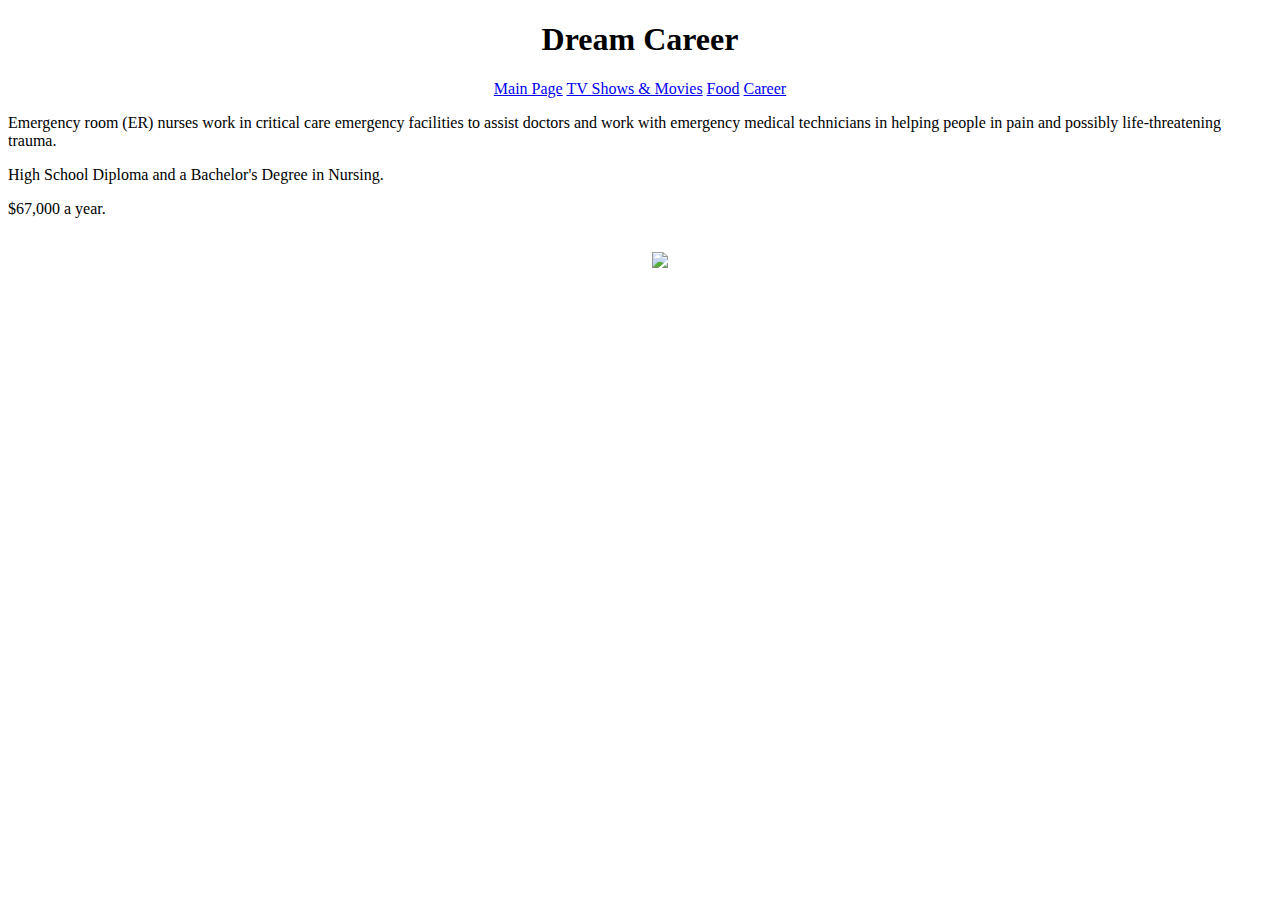
==== career.html @ 7b3a82ad "submit" ====
<!DOCTYPE HTML>
<html>
<head> 
  <link rel="stylesheet" type="text/css" href="career.css">
  </head>
  
  <body>
     <center>
      <h1>Dream Career<h1>
        </center>
        </body>
    
    <div class="classy">
      <center>
      <a href="mainpage.html">Main Page</a>
      <a href="tvshowandmovie.html">TV Shows & Movies</a>
      <a href="foods.html">Food</a>
      <a href="career.html">Career</a>
      </center>
    </div>
    <center>
   
      </center>
      <p>Emergency room (ER) nurses work in critical care emergency facilities to assist doctors and work with emergency medical technicians in helping people in pain and possibly life-threatening trauma.<p>
      
      <p>High School Diploma and a Bachelor's Degree in Nursing.<p>
      
      <p>$67,000 a year.<p>
      <center>
      <ul>
        <p> <br><img src="https://img2.embroiderydesigns.com/StockDesign/XLarge/Grand_Slam_Designs/ocg344rt1.jpg"></p>
        </center>
        
         </body>
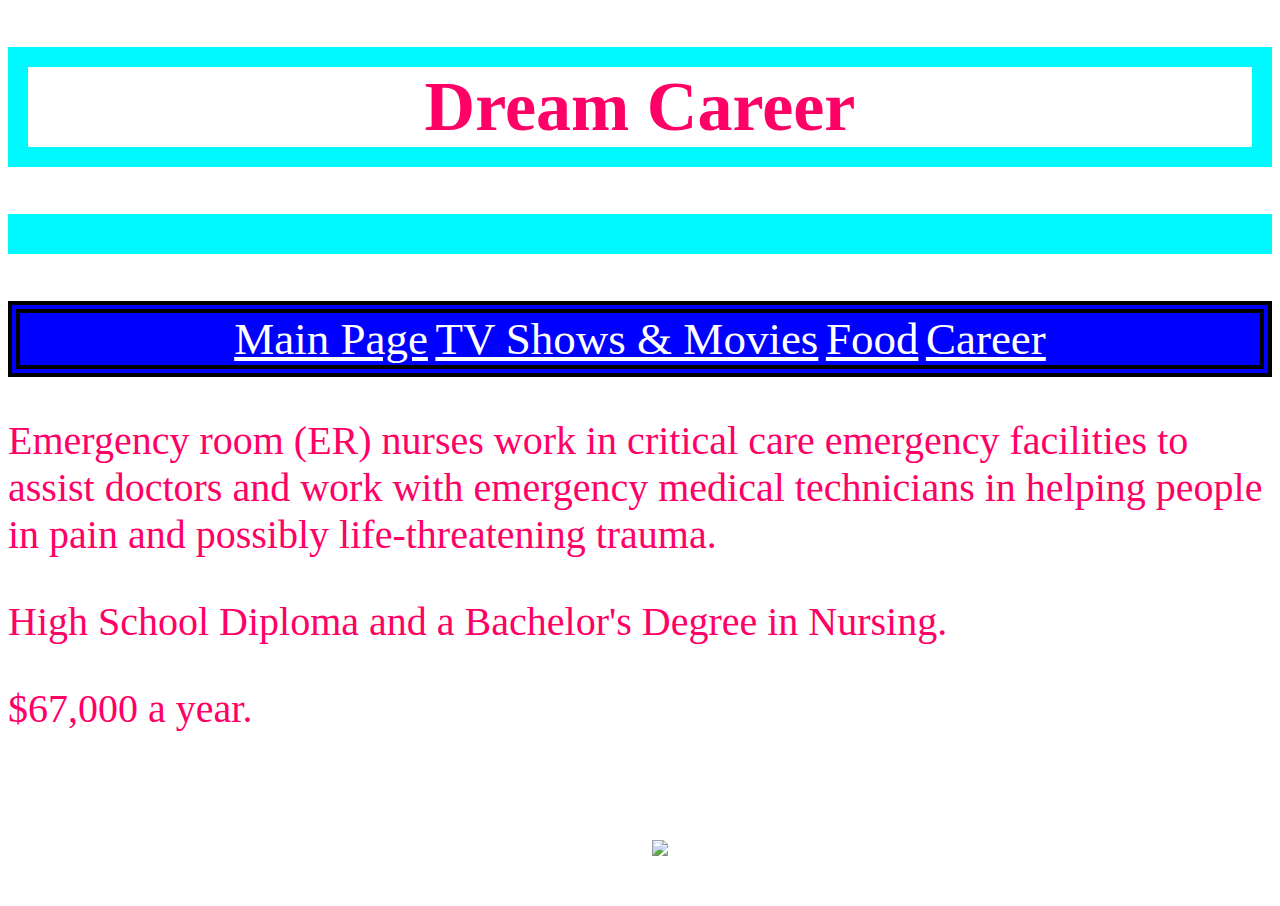
==== commit 3c4dbd96: "submit" ====
--- a/career.html
+++ b/career.html
@@ -12,7 +12,7 @@
     
     <div class="classy">
       <center>
-      <a href="mainpage.html">Main Page</a>
+      <a href="index.html">Main Page</a>
       <a href="tvshowandmovie.html">TV Shows & Movies</a>
       <a href="foods.html">Food</a>
       <a href="career.html">Career</a>
--- a/career.css
+++ b/career.css
@@ -0,0 +1,31 @@
+body{
+background-image: url("https://i.pinimg.com/originals/d6/68/ab/d668abc72809303852c27275e6a56775.gif");
+  
+}
+
+p{
+  color: #FF0066;
+  font-size: 40px;
+}
+
+h1{
+color: #FF0066;
+  font-size: 70px;
+  border: solid 20px blue;
+  border-color: #00f9ff;
+}
+
+div{
+  font-size: 30px;
+  color: blue;
+}
+
+a{
+  color: 	#ffffff;
+  font-size: 45px;
+}
+
+div.classy {
+  border: double 12px black;
+  background-color: blue;
+}
